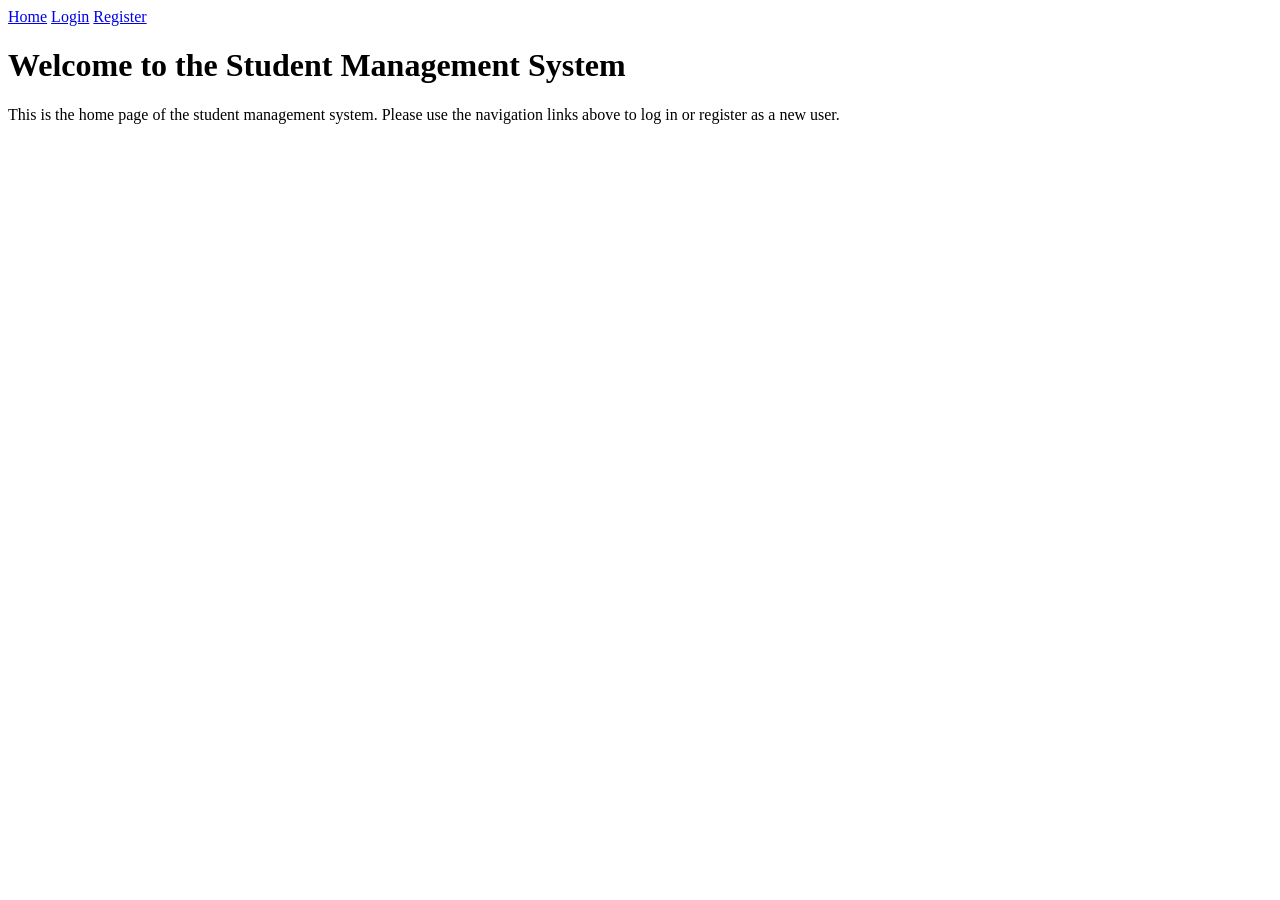
==== index.html @ 280070ae "HTML Pages" ====
<!DOCTYPE html>
<html lang="en">
<head>
    <meta charset="UTF-8">
    <meta name="viewport" content="width=device-width, initial-scale=1.0">
    <title>Home Page</title>
</head>
<body>
    <nav>
            <a href="index.html">Home</a>
            <a href="login.html">Login</a>
            <a href="register.html">Register</a>
    </nav>


    <h1>Welcome to the Student Management System</h1>

    <p>This is the home page of the student management system. Please use the navigation links above to log in or register as a new user.
    </p>
</body>
</html>
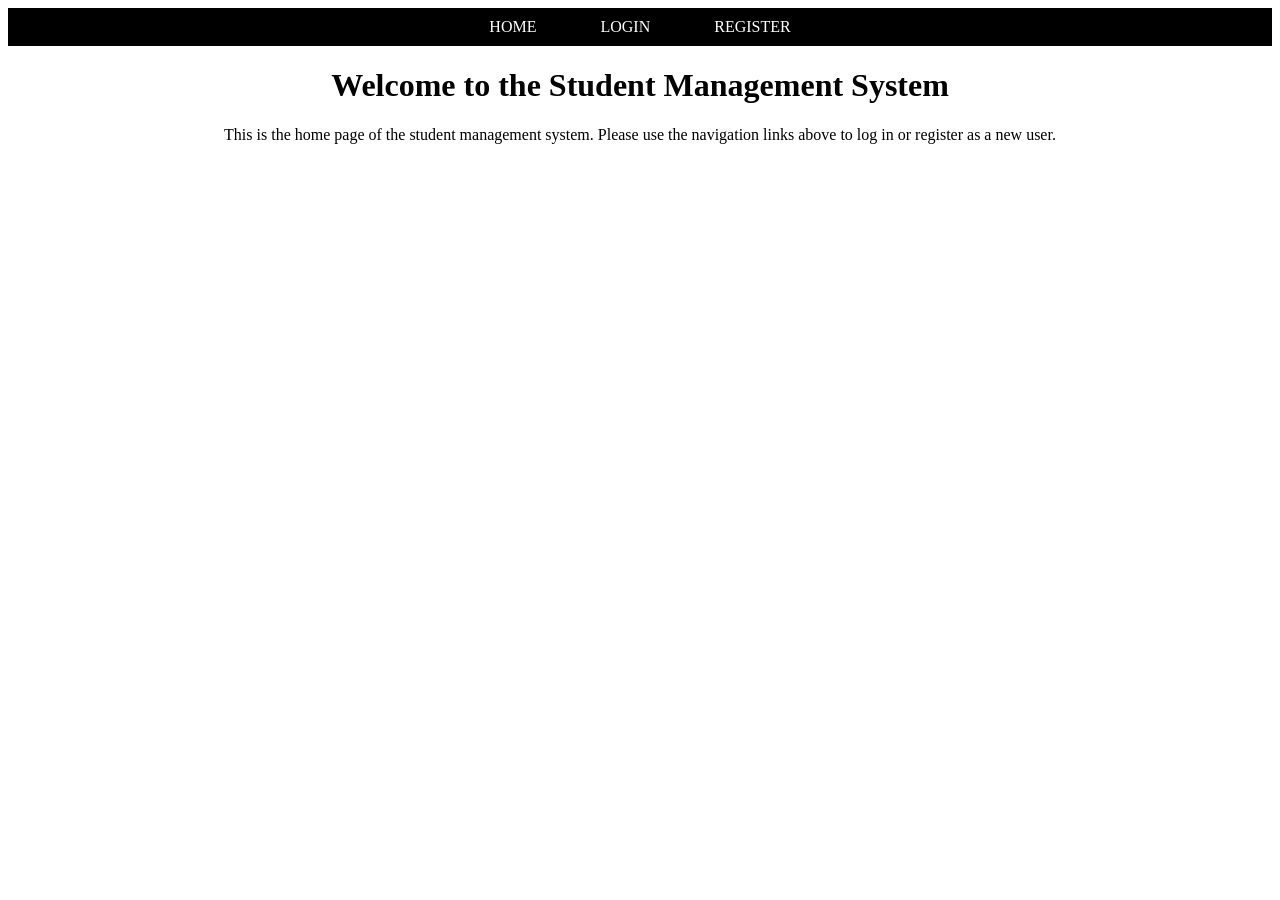
==== commit 5bada738: "Styles Added" ====
--- a/index.html
+++ b/index.html
@@ -4,6 +4,7 @@
     <meta charset="UTF-8">
     <meta name="viewport" content="width=device-width, initial-scale=1.0">
     <title>Home Page</title>
+    <link rel="stylesheet" href="css/styles.css">
 </head>
 <body>
     <nav>
--- a/css/styles.css
+++ b/css/styles.css
@@ -0,0 +1,78 @@
+nav {
+    text-align:center;
+    background-color: black;
+    padding: 10px;
+}
+nav a{
+    color:white;
+    padding: 30px;
+    text-decoration: none;
+    text-transform: uppercase;
+    font-size: 16px;
+}
+h1,p{
+    text-align: center;
+}
+nav a:hover{
+    color: yellow;
+}
+body{
+    background-color: white;
+}
+
+form{
+    width: 300px;
+    margin: 50px auto;
+    padding: 20px;
+    border: 1px solid black;
+    border-radius: 5px;
+    background-color: white;
+}
+
+label{
+    display: block;
+    margin-bottom: 10px;
+    font-weight: bold;
+}
+
+input{
+    width: 100%;
+    box-sizing: border-box;
+    padding: 8px;
+    margin-bottom: 20px;
+}
+input[type="submit"]{
+    background-color: lightgray;
+    cursor: pointer;
+    text-decoration: none;
+}
+input[type="submit"]:hover{
+    background-color: lightblue;
+}
+
+p a{
+    background-color: lightblue;
+    border: 1px solid black;
+    padding: 5px 10px;
+    margin:10px;
+    text-decoration: none;
+}
+
+table {
+    width: 80%;
+    border-collapse: collapse;
+    margin: 20px auto;
+    border: 2px solid black;
+}
+
+th{
+    text-align: center;
+    font-weight: bold;
+}
+td{
+    text-align: center;
+}
+th,td{
+    padding: 10px;
+    font-size:large;
+}
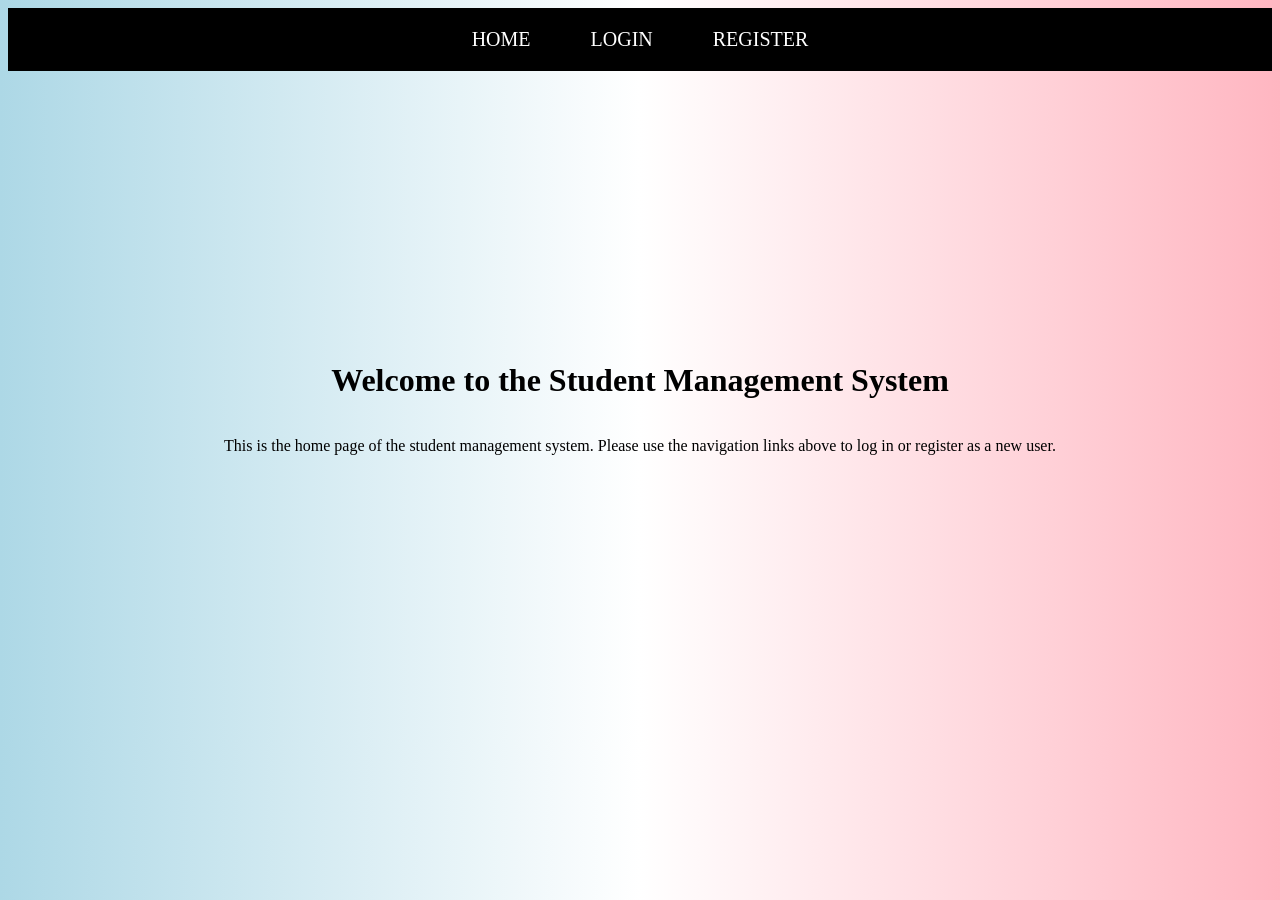
==== commit d1dd7859: "Styles Updated" ====
--- a/index.html
+++ b/index.html
@@ -13,10 +13,13 @@
             <a href="register.html">Register</a>
     </nav>
 
+    <div class="main">
 
-    <h1>Welcome to the Student Management System</h1>
+    
+        <h1>Welcome to the Student Management System</h1>
 
-    <p>This is the home page of the student management system. Please use the navigation links above to log in or register as a new user.
-    </p>
+        <p>This is the home page of the student management system. Please use the navigation links above to log in or register as a new user.
+        </p>
+    </div>
 </body>
 </html>
--- a/css/styles.css
+++ b/css/styles.css
@@ -1,34 +1,47 @@
+*{
+    font-family:'Times New Roman', Times, serif;
+}
 nav {
-    text-align:center;
+    display: flex;
+    justify-content: center;
     background-color: black;
     padding: 10px;
 }
 nav a{
     color:white;
-    padding: 30px;
+    padding: 10px 30px;
     text-decoration: none;
     text-transform: uppercase;
-    font-size: 16px;
+    font-size: 20px;
 }
 h1,p{
     text-align: center;
 }
 nav a:hover{
+    border-radius: 10px;
     color: yellow;
+    background-color: blue;
+    
 }
 body{
-    background-color: white;
+   background: linear-gradient(to right,lightblue,white,lightpink);
 }
 
 form{
     width: 300px;
     margin: 50px auto;
     padding: 20px;
-    border: 1px solid black;
-    border-radius: 5px;
+    border: 2px solid black;
+    border-radius: 10px;
     background-color: white;
 }
-
+.main{
+    display: flex;
+    flex-direction: column;
+    justify-content: center;
+    align-items: center;
+    margin: 30vh auto;
+}
 label{
     display: block;
     margin-bottom: 10px;
@@ -42,22 +55,32 @@
     margin-bottom: 20px;
 }
 input[type="submit"]{
-    background-color: lightgray;
+    background-color:#0d6efd;
+    color: white;
+    border-radius: 8px;
     cursor: pointer;
+    /* font-weight: bold; */
     text-decoration: none;
 }
 input[type="submit"]:hover{
-    background-color: lightblue;
+    transform: scale(1.01);
 }
-
+.alc{
+    font-size: large;
+    font-weight: bold
+}
 p a{
-    background-color: lightblue;
-    border: 1px solid black;
     padding: 5px 10px;
     margin:10px;
     text-decoration: none;
 }
-
+.already{
+    /* border: 2px solid black; */
+    text-decoration: underline;
+    border-radius: 10px;
+    font-size: large;
+    font-weight: bold;
+}
 table {
     width: 80%;
     border-collapse: collapse;
@@ -68,11 +91,33 @@
 th{
     text-align: center;
     font-weight: bold;
+    background-color: rgb(169, 234, 234);
+    
 }
 td{
     text-align: center;
 }
 th,td{
     padding: 10px;
+    border: 2px solid black;
     font-size:large;
 }
+
+tr:nth-child(even){
+    background-color: rgb(169, 234, 234);
+}
+
+.dash{
+    font-size: large;
+    font-weight: bold;
+    display: flex;
+    justify-content: center;
+    align-items: center;
+    margin:40px auto;
+}
+.dash a{
+    background:#0d6efd;
+    color: white;
+    border-radius: 5px;
+    padding: 10px;
+}
